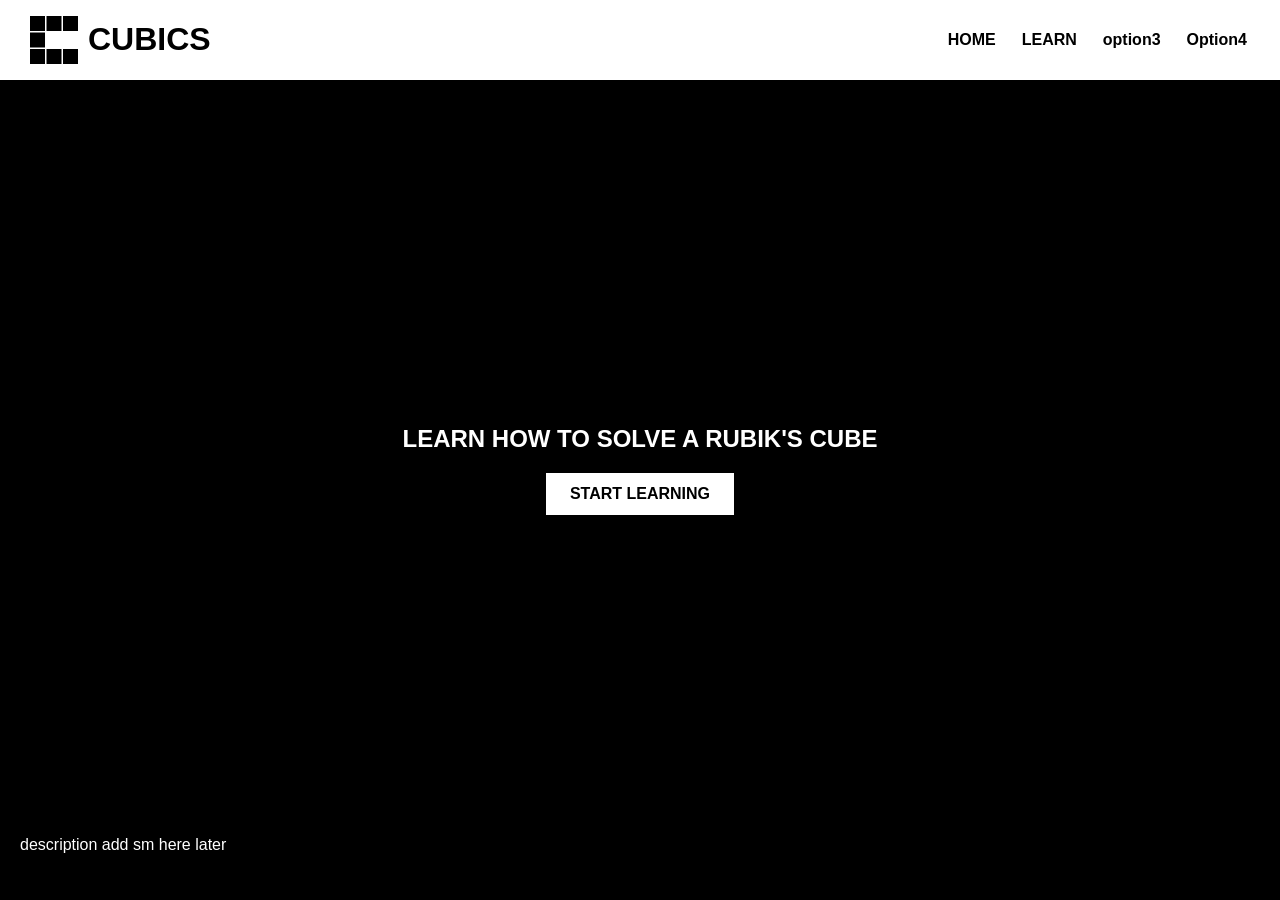
==== index.html @ 8a093f9d "Base Project Start of homepage, basic layout and logo." ====
<!DOCTYPE html>
<html lang="en">
    <head>
        <meta charset="UTF-8" />
        <meta name="viewport" content="width=device-width, initial-scale=1.0" />
        <title>CUBICS</title>
        <link rel="stylesheet" href="style.css">
    </head>
    <body>
    <header>
        <div class="branding">
            <img src="LogoBlack.svg" class="flex-icon" alt="Cubics logo">
            <h1>CUBICS</h1>
        </div>
        <nav>
            <ul>
                <li><a href="#home">HOME</a></li>
                <li><a href="#learn">LEARN</a></li>
                <li><a href="#playground">option3</a></li>
                <li><a href="#practice">Option4</a></li>  
            </ul>
        </nav>
    </header>
    <main>
        <section class="hero">
            <h1>LEARN HOW TO SOLVE A RUBIK'S CUBE</h1>
            <a href="#learn" class="start-button">START LEARNING</a>
        </section>
        <p>description add sm here later</p>
    </main>
    </body>
</html>
---- style.css ----
:root {
    --bg: black;
    --text: white;
}

body {
    margin: 0;
    background-color: var(--bg);
    color: var(--text);
    font-family: Helvetica, Arial, sans-serif;
    list-style: none;
}

header {
    background-color: var(--text);
    color: var(--bg);
    display: flex;
    align-items: center;
    justify-content: space-between;
    padding: 0 30px;
    list-style: none;
}

main {
    padding: 20px;
    list-style: none;
}

nav ul {
    display: flex;
    list-style: none;
    gap: 20px;
    padding: 0;
    font-weight: bold;
}

nav li {
    flex: 1;
    text-align: center;
}

nav a {
    position: relative;
    z-index: 0;
    display: inline-block;
    text-decoration: none;
    color: black;
    padding: 0 3px;
    transition: color 0.2s ease-in-out;
}

nav a::before {
    content: "";
    position: absolute;
    z-index: -1;
    bottom: 0;
    left: 0;
    width: 0;
    height: 100%;
    background-color: black;
    transition: width 0.2s ease-in-out;
}

nav a:hover::before,
nav a:focus-visible::before {
    width: 100%;
}

nav a:hover,
nav a:focus-visible {
    color: white;
}


@media screen and (max-width: 768px) {
    header {
        flex-direction: column;
        align-items: flex-start;
    }

    nav ul {
        flex-direction: column;
        gap: 10px;
        padding: 0;
        margin-top: 10px;
    }
}

.hero {
    display: flex;
    flex-direction: column;
    justify-content: center;
    align-items: center;
    min-height: 80vh;
    text-align: center;
}

.start-button {
    padding: 9px 21px;
    background: white;
    color: black;
    text-decoration: none;
    font-weight: bold;
    border: 3px white solid;
    transition: background-color 0.2s ease-in-out,
        color 0.2s ease-in-out;
}

.start-button:hover,
.start-button:focus-visible {
    background: black;
    color: white;
}

.branding {
    display: flex;
    align-items: center;
    gap: 10px;
}

.brand-name {
    font-size: 2rem;
    font-weight: bold;
}

.flex-icon {
    width: 48px;
    height: 48px;
    flex-shrink: 0;
    object-fit: contain;
}
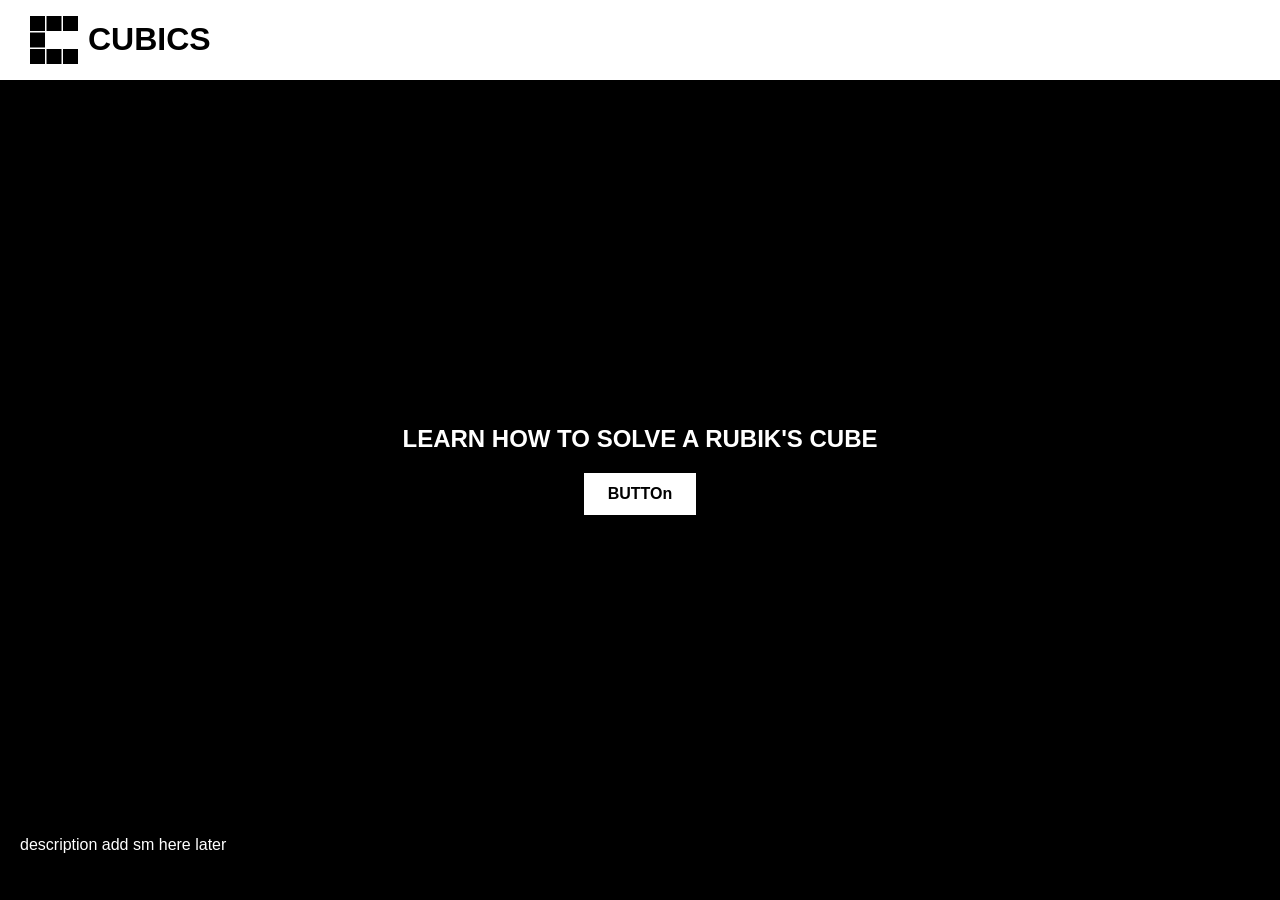
==== commit d158ac0f: "Update navigation and button text in index.html Removed some navigation links and updated button tex" ====
--- a/index.html
+++ b/index.html
@@ -14,19 +14,15 @@
         </div>
         <nav>
             <ul>
-                <li><a href="#home">HOME</a></li>
-                <li><a href="#learn">LEARN</a></li>
-                <li><a href="#playground">option3</a></li>
-                <li><a href="#practice">Option4</a></li>  
             </ul>
         </nav>
     </header>
     <main>
         <section class="hero">
             <h1>LEARN HOW TO SOLVE A RUBIK'S CUBE</h1>
-            <a href="#learn" class="start-button">START LEARNING</a>
+            <a href="#learn" class="start-button">BUTTOn</a>
         </section>
         <p>description add sm here later</p>
     </main>
     </body>
-</html>+</html>
